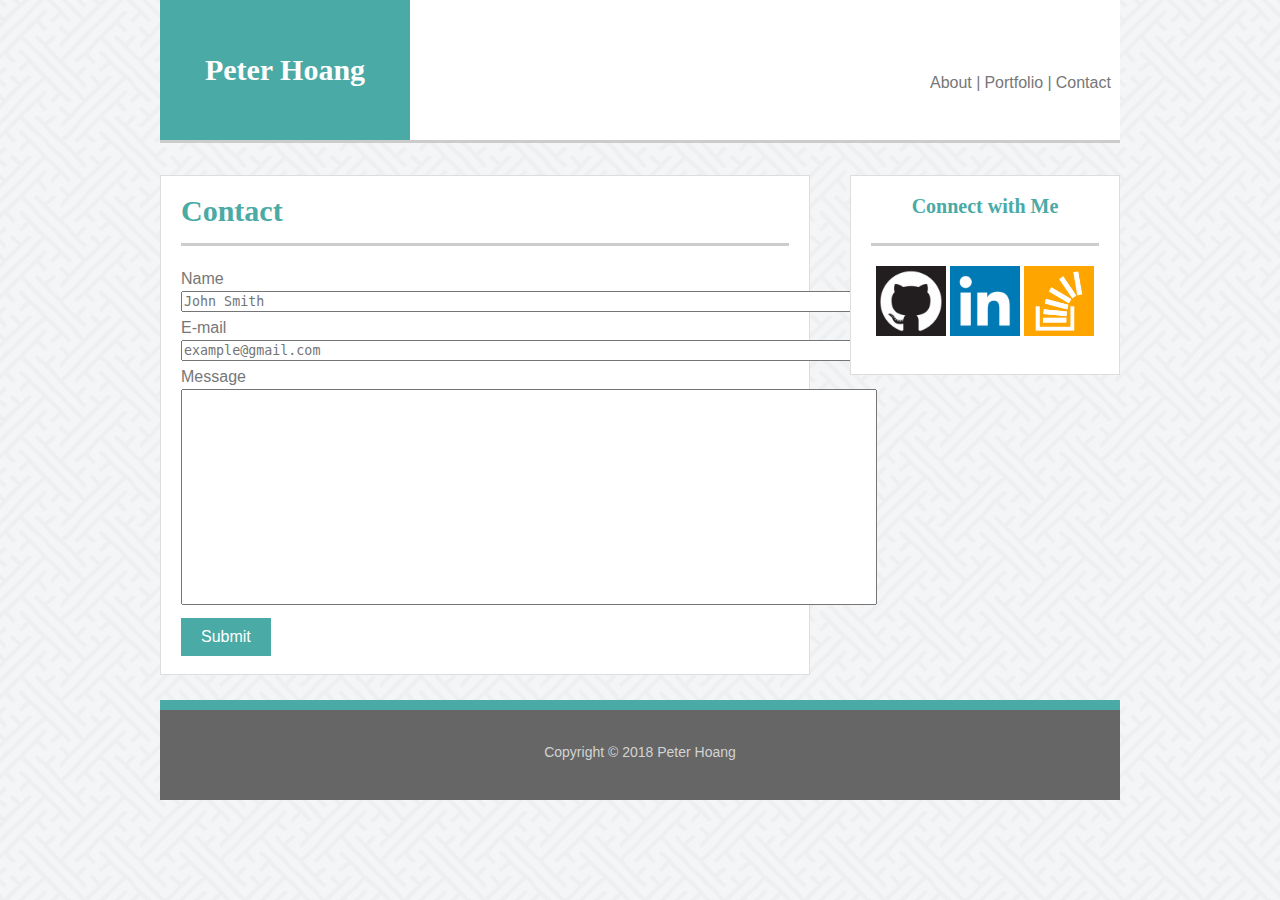
==== contact.html @ 406c9752 "Uploading 1st draft" ====
<!DOCTYPE html>
<html lang="en">
<head>
    <meta charset="UTF-8">
    <meta name="viewport" content="width=device-width, initial-scale=1.0">
    <meta http-equiv="X-UA-Compatible" content="ie=edge">
    <link rel="stylesheet" href="assets/css/reset.css">
    <link rel="stylesheet" href="assets/css/style.css">
    <title>Peter Hoang's Portfolio</title>
</head>
<body>
    <header>
        <h1>Peter Hoang</h1>
        <nav>
            <a class="nav_links" href="index.html">About  |</a>
            <a class="nav_links" href="portfolio.html">Portfolio  |</a>
            <a class="nav_links" href="contact.html">Contact</a>
        </nav>
    </header>

    <div class="container">
        <section id="main_content">
            <h2>Contact</h2>
            <p>Name</p>
            <textarea class="textbox" name="namebox" cols="84" rows="1" placeholder="John Smith"></textarea>
            <p>E-mail</p>
            <textarea class="textbox" name="emailbox" cols="84" rows="1" placeholder="example@gmail.com"></textarea>
            <p>Message</p>
            <textarea class="textbox" name="Message" cols="84" rows="14"></textarea>
            <button>Submit</button>
        </section>
        <section id="sidebar">
            <h3>Connect with Me</h3>
            <a class="icon_links" href="https://www.linkedin.com/">
                <img id="icon" src="assets/images/github.png" alt="Github Icon">
            </a>
            <a class="icon_links" href="https://github.com/">
                <img id="icon" src="assets/images/LinkedIn.png" alt="LinkedIn Icon">
            </a>
            <a class="icon_links" href="https://stackoverflow.com/">
                <img id="icon" src="assets/images/stackoverflow.png" alt="Stack Icon">
            </a>
        </section>
    </div>

    <footer>
        <p id="copyright">
            Copyright © 2018 Peter Hoang
        </p>
    </footer>

</body>
</html>
---- assets/css/style.css ----
* {
    box-sizing: border-box;
    margin: 0px auto;
}

body {
    width: 960px;
    margin: 0px auto;
    background-image: url("../images/bg.png");
}

header {
    width: 960px;
    height: 143px;
    margin: 0px;
    background: #ffffff;
    display: inline-block;
    border-bottom: solid;
    border-bottom-color: #cccccc;
    position: absolute;
}

h1 {
    width: 250px;
    height: 140px;
    background-color: #4aaaa5;
    font-family: Georgia, 'Times New Roman', Times, serif;
    font-size: 30px;
    font-weight: bold;
    color: white;
    display: inline-block;
    text-align: center;
    padding-top: 55px;
}

nav {
    width: 300px;
    height: 190px;
    display: inline-block;
    position: absolute;
    left: 770px;
}

.nav_links {
    font-family: Arial, Helvetica, sans-serif;
    color: #777777;
    text-decoration: none;
    display: inline-block;
    position: relative;
    top: 75px;
}

.container {
    position: relative;
}

#main_content {
    width: 650px;
    height: 500px;
    background: #ffffff;
    display: inline-block;
    position: absolute;
    top: 175px;
    padding: 20px;
    border: 1px solid;
    border-color: #dddddd;
    font-family: Arial, Helvetica, sans-serif;
    color: #777777;
}

h2 {
    color: #4aaaa5;
    font-family: Georgia, 'Times New Roman', Times, serif;
    font-size: 30px;
    font-weight: bold;
    height: 50px;
    border-bottom: solid;
    border-bottom-color: #cccccc;
    margin-bottom: 20px;
}

#profile_image {
    float: left;
    margin-right: 20px;
}

p {
    line-height: 25px;
}

#sidebar {
    width: 270px;
    height: 200px;
    background: #ffffff;
    display: inline-block;
    position: absolute;
    top: 175px;
    left: 690px;
    padding: 20px;
    text-align: center;
    border: 1px solid;
    border-color: #dddddd;
}

h3 {
    height: 50px;
    color: #4aaaa5;
    font-family: Georgia, 'Times New Roman', Times, serif;
    font-size: 20px;
    font-weight: bold;
    border-bottom: solid;
    border-bottom-color: #cccccc;
    margin-bottom: 20px;

}

.icon_links {
    text-decoration: none;
}

#icon {
    width: 70px;
    height: 70px;
}

.textbox {
    resize: none;
}

button {
    background-color: #4aaaa5;
    color: white;
    border: none;
    padding: 10px 20px;
    text-align: center;
    text-decoration: none;
    font-size: 16px;
    margin-top: 10px;
}
footer {
    width: 960px;
    height: 100px;
    background-color: #666666;
    position: absolute;
    top: 700px;
    padding-top: 30px;
    text-align: center;
    font-family: Arial, Helvetica, sans-serif;
    font-size: 14px;
    color: lightgrey;
    border-top: 10px solid;
    border-color: #4aaaa5
}

.copyright {
    margin-top: 60px;
}
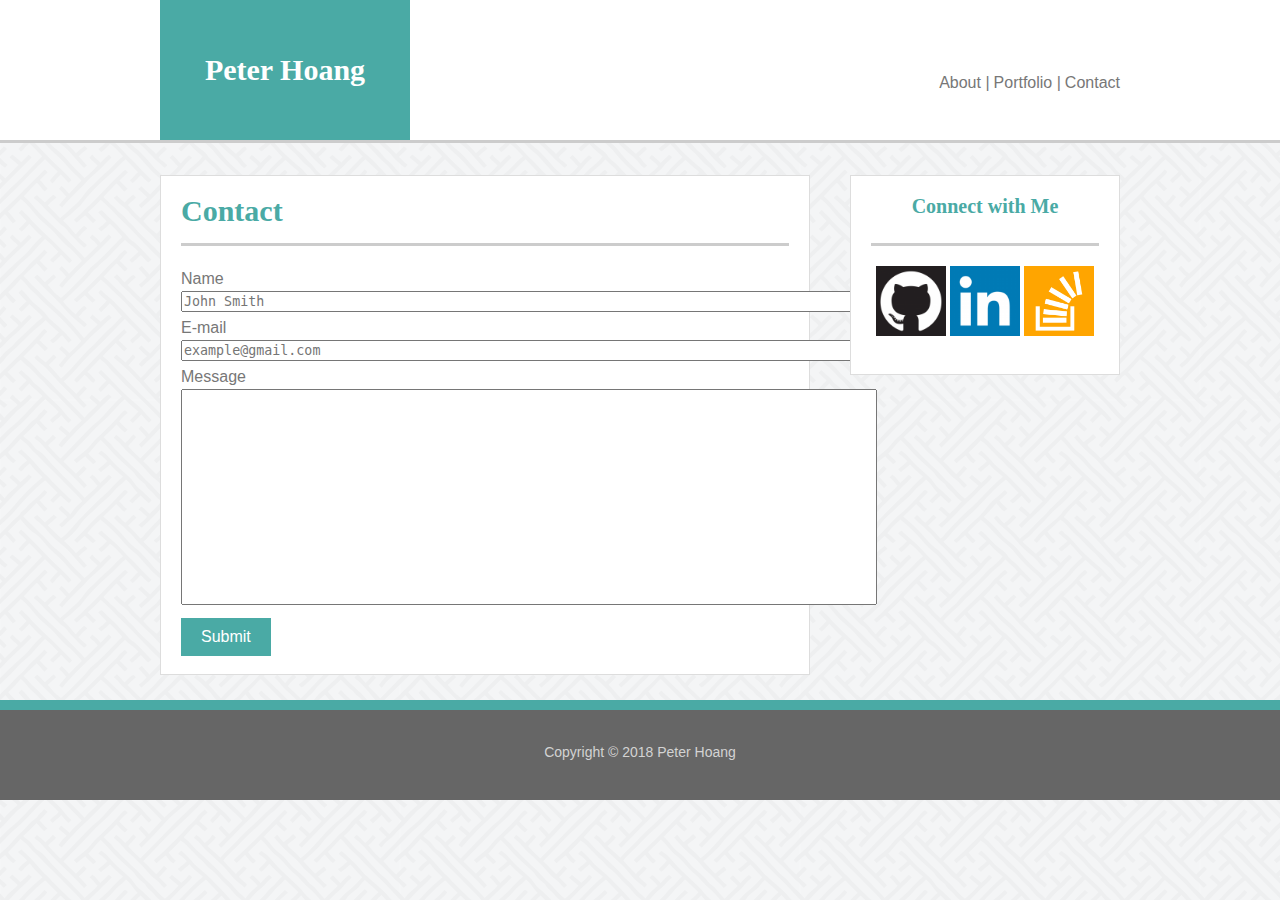
==== commit 76efe71f: "Uploading completed files" ====
--- a/contact.html
+++ b/contact.html
@@ -6,16 +6,17 @@
     <meta http-equiv="X-UA-Compatible" content="ie=edge">
     <link rel="stylesheet" href="assets/css/reset.css">
     <link rel="stylesheet" href="assets/css/style.css">
-    <title>Peter Hoang's Portfolio</title>
+    <title>Contact - Peter Hoang's Portfolio</title>
 </head>
 <body>
     <header>
-        <h1>Peter Hoang</h1>
-        <nav>
-            <a class="nav_links" href="index.html">About  |</a>
-            <a class="nav_links" href="portfolio.html">Portfolio  |</a>
-            <a class="nav_links" href="contact.html">Contact</a>
-        </nav>
+        <div id="header1">
+            <h1>Peter Hoang</h1>
+            <nav>
+                <a class="nav_links" href="index.html">About  |</a>
+                <a class="nav_links" href="portfolio.html">Portfolio  |</a>
+                <a class="nav_links" href="contact.html">Contact</a>
+            </nav>
     </header>
 
     <div class="container">
@@ -31,10 +32,10 @@
         </section>
         <section id="sidebar">
             <h3>Connect with Me</h3>
-            <a class="icon_links" href="https://www.linkedin.com/">
+            <a class="icon_links" href="https://www.github.com/">
                 <img id="icon" src="assets/images/github.png" alt="Github Icon">
             </a>
-            <a class="icon_links" href="https://github.com/">
+            <a class="icon_links" href="http://www.linkedin.com/in/peterhoang123">
                 <img id="icon" src="assets/images/LinkedIn.png" alt="LinkedIn Icon">
             </a>
             <a class="icon_links" href="https://stackoverflow.com/">
--- a/assets/css/style.css
+++ b/assets/css/style.css
@@ -10,7 +10,7 @@
 }
 
 header {
-    width: 960px;
+    width: 100%;
     height: 143px;
     margin: 0px;
     background: #ffffff;
@@ -18,6 +18,12 @@
     border-bottom: solid;
     border-bottom-color: #cccccc;
     position: absolute;
+    left: 0;
+}
+
+#header1 {
+    width: 960px;
+    margin: 0 auto;
 }
 
 h1 {
@@ -31,14 +37,15 @@
     display: inline-block;
     text-align: center;
     padding-top: 55px;
+    pos
 }
 
 nav {
+    text-align: right;
     width: 300px;
     height: 190px;
     display: inline-block;
-    position: absolute;
-    left: 770px;
+    float: right;
 }
 
 .nav_links {
@@ -138,10 +145,12 @@
     margin-top: 10px;
 }
 footer {
-    width: 960px;
+    clear: both;
+    width: 100%;
     height: 100px;
     background-color: #666666;
     position: absolute;
+    left: 0;
     top: 700px;
     padding-top: 30px;
     text-align: center;
@@ -152,6 +161,36 @@
     border-color: #4aaaa5
 }
 
-.copyright {
-    margin-top: 60px;
+.box {
+    width: 250px;
+    height: 150px;
+    float: left;
+    margin: 20px;
+    text-align: center;
+    background-repeat: no-repeat;
+    background-size: 250px 150px;
+}
+
+.box1 {
+    background-image: url("../images/hangman.jpg");
+}
+
+.box2 {
+    background-image: url("../images/RPG.png");    
+}
+
+.box3 {
+    background-image: url("../images/trivia.jpg");    
+}
+
+.box4 {
+    background-image: url("../images/rps.png");    
+}
+
+.image-label {
+    height: 42px;
+    background-color: #4aaaa5;
+    color: white;
+    padding: 9px;
+    margin-top: 100px;
 }